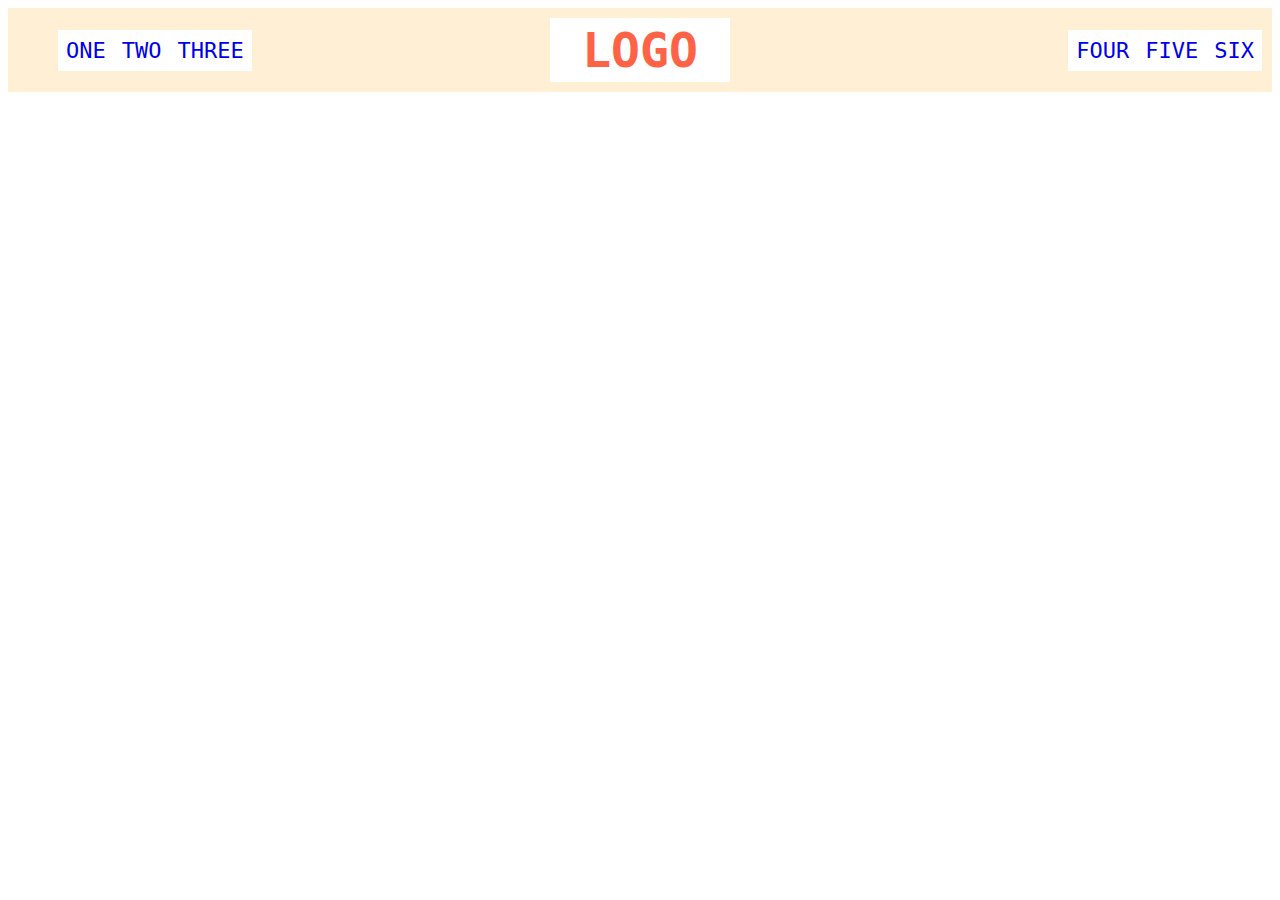
==== flex/02-flex-header/index.html @ e2d3743a "flex-02 foolish solution" ====
<!DOCTYPE html>
<html lang="en">
  <head>
    <meta charset="UTF-8">
    <meta http-equiv="X-UA-Compatible" content="IE=edge">
    <meta name="viewport" content="width=device-width, initial-scale=1.0">
    <title>Flex Header</title>
    <link rel="stylesheet" href="style.css">
  </head>
  <body>
    <div class="header">
      <div class="left-links">
        <ul>
          <li><a href="#">ONE</a></li>
          <li><a href="#">TWO</a></li>
          <li><a href="#">THREE</a></li>
        </ul>
      </div>
      <div class="fill"></div>
      <div class="logo">LOGO</div>
      <div class="fill"></div>
      <div class="right-links">
        <ul>
          <li><a href="#">FOUR</a></li>
          <li><a href="#">FIVE</a></li>
          <li><a href="#">SIX</a></li>
        </ul>
      </div>
    </div>
  </body>
</html>
---- flex/02-flex-header/style.css ----
.header{
  font-family: monospace;
  background: papayawhip;
  display: flex;
  align-items: center;
  justify-content: center;
  padding: 10px 10px;
}

.logo {
  font-size: 48px;
  font-weight: 900;
  color: tomato;
  background: white;
  padding: 4px 32px;
}

ul {
  /* this removes the dots on the list items*/
  list-style-type: none;
  display: flex;
}

a {
  font-size: 22px;
  background: white;
  padding: 8px;
  /* this removes the line under the links */
  text-decoration: none;
}

.fill {
  width: 100%;
}
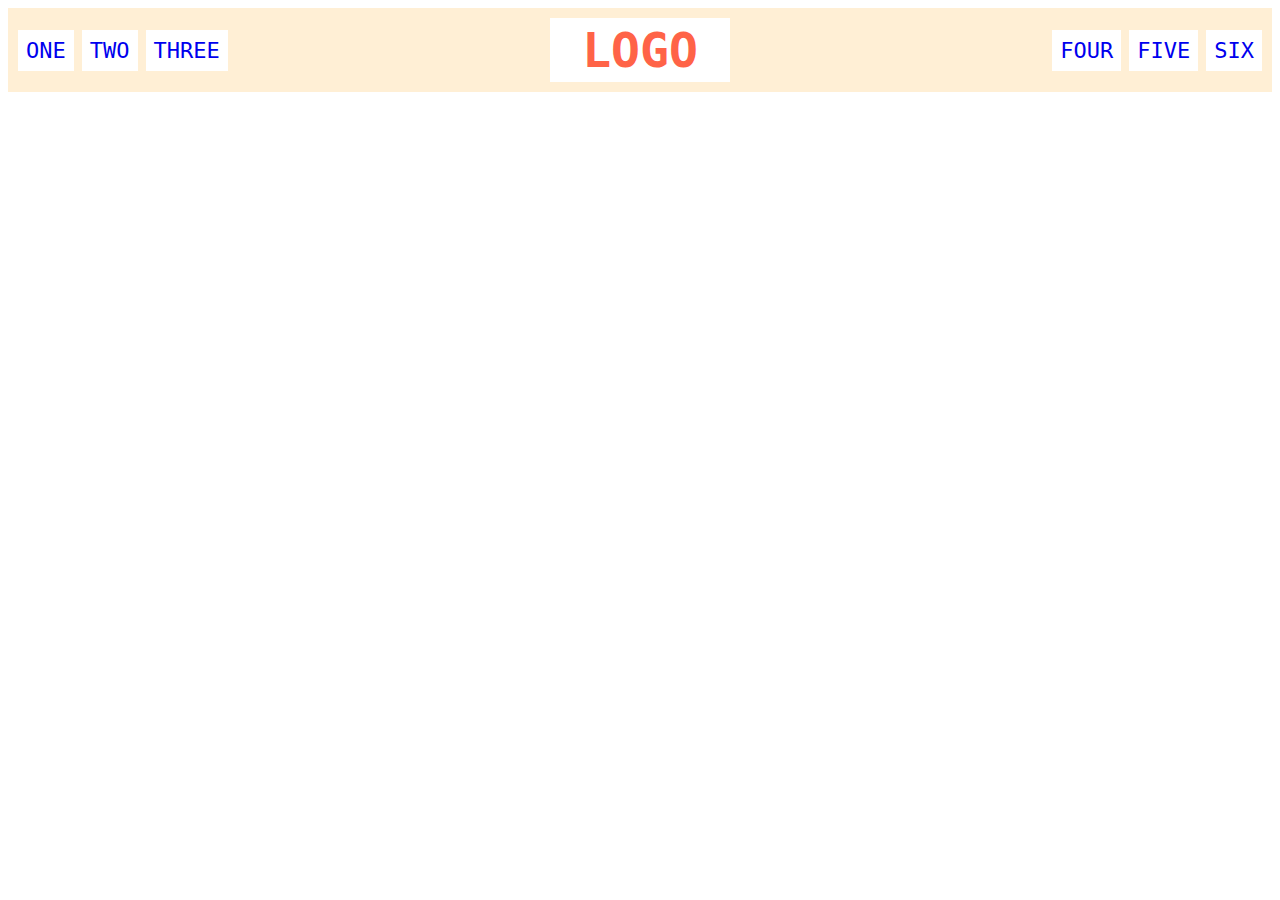
==== commit 4cff9e2a: "flex-02 fixed" ====
--- a/flex/02-flex-header/index.html
+++ b/flex/02-flex-header/index.html
@@ -16,9 +16,7 @@
           <li><a href="#">THREE</a></li>
         </ul>
       </div>
-      <div class="fill"></div>
       <div class="logo">LOGO</div>
-      <div class="fill"></div>
       <div class="right-links">
         <ul>
           <li><a href="#">FOUR</a></li>
--- a/flex/02-flex-header/style.css
+++ b/flex/02-flex-header/style.css
@@ -3,8 +3,8 @@
   background: papayawhip;
   display: flex;
   align-items: center;
-  justify-content: center;
-  padding: 10px 10px;
+  justify-content: space-between;
+  padding: 10px;
 }
 
 .logo {
@@ -19,6 +19,9 @@
   /* this removes the dots on the list items*/
   list-style-type: none;
   display: flex;
+  margin: 0;
+  padding: 0;
+  gap: 8px;
 }
 
 a {
@@ -28,7 +31,3 @@
   /* this removes the line under the links */
   text-decoration: none;
 }
-
-.fill {
-  width: 100%;
-}
